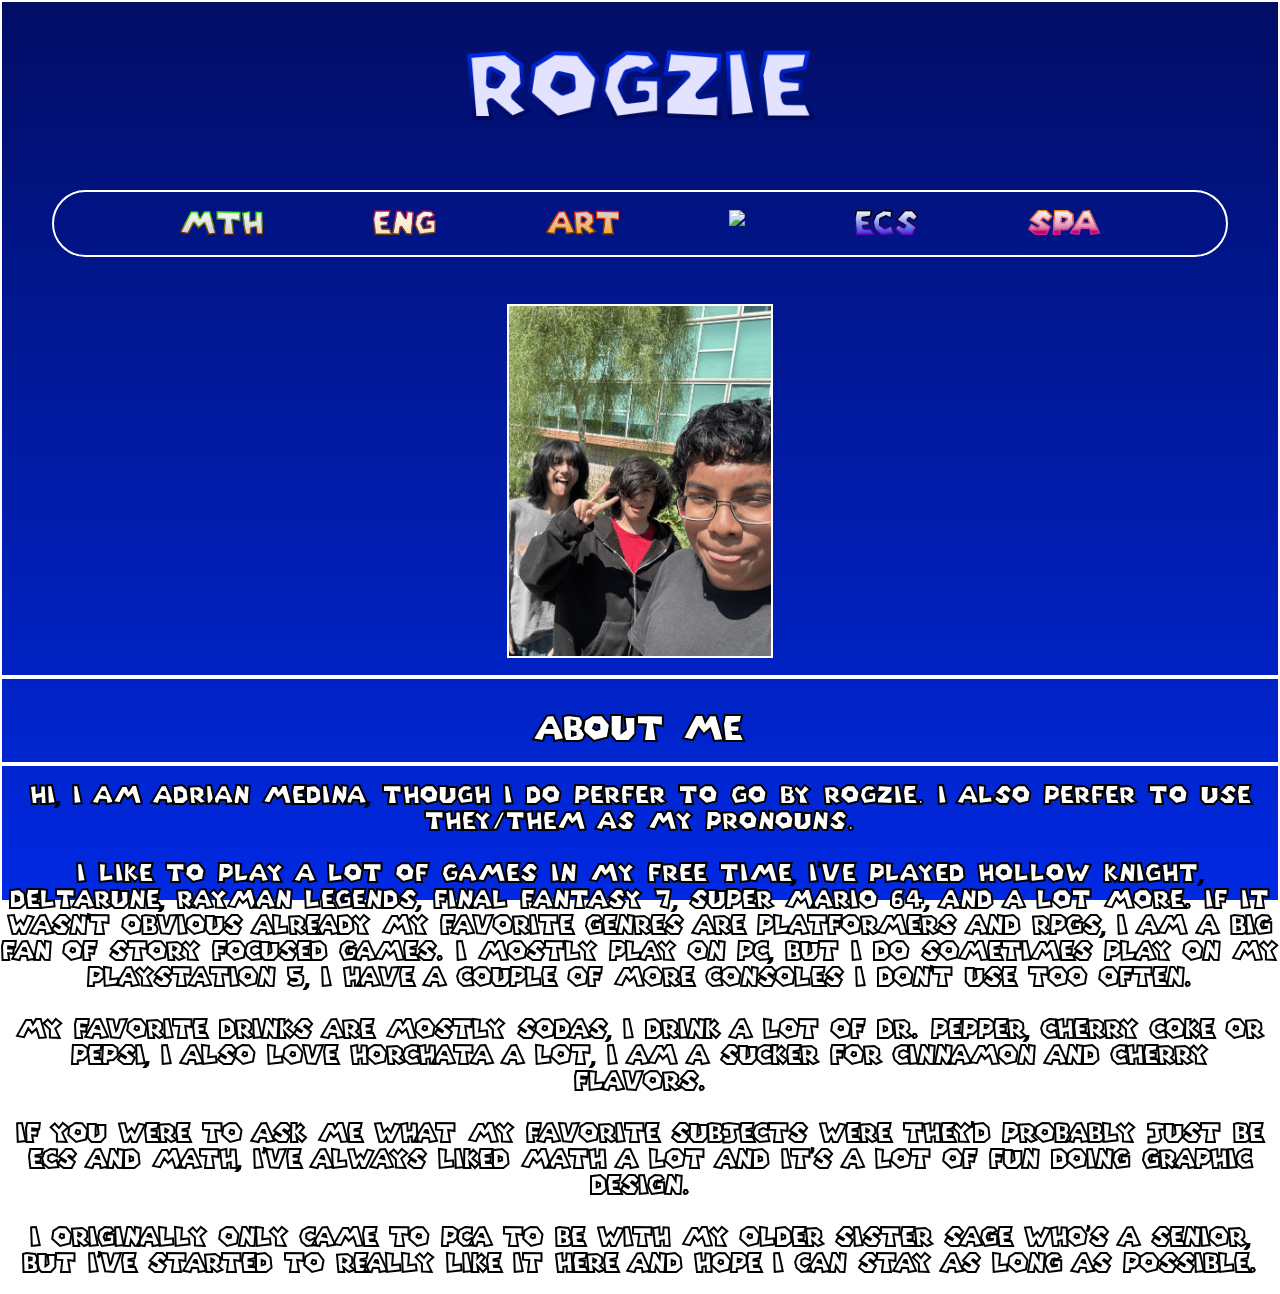
==== index.html @ d13f1f3b "Rename Index.html to index.html" ====
<!DOCTYPE html>
<html>
    <head> 
        <meta charset="UTF-8">
        <meta name="keywords" content="Rogzie, Adrian, Me, Medina">
        <meta name="description" content="About Rogzie">
        <meta name="author" content="Rogzie / Adrian">
        <meta http-equiv="refresh" content="30">
        <link rel="icon" type="image/x-icon" href="Images/HOME.png"/>
        <title>Rogzie</title>
        <link rel="stylesheet" href="external.css">
        <meta name="viewport" content="width=device-width, initial-scale=1.0">
        <style>
          body{
            background-image: linear-gradient(to bottom, #020d65, #0029e3);
          }
        </style>
    </head>
    <body>  
      <header>
          <img src="Images/ROGZIE.png" style="border: 0px;" width="350px">
      </header>
        <br/>
      <nav>
        <ul>
          <li><a href="math.html"><Img src="Images/Math-Button.png"></a></li>
          <li><a href="english.html"><img src="Images/ENGLISH-Button.png"></a></li>
          <li><a href="art.html"><img src="Images/ART-Button.png"></a></li>
          <li><a href="health.html"><img src="Images/HEALTH-Button.PNG"></a></li>
          <li><a href="computer-science.html"><img src="Images/ECS-Button.png"></a></li>
          <li><a href="spanish.html"><img src="Images/SPANISH-Button.png"></a></li>
        </ul>
      </nav>
      <br/>
      <br/>
      <img src="Images\selfie.png" height="350">   
      <br/>
      <hr/>
      <br/>
      <section>
        <h1 style="font-size: 35px;">About Me</h1>
        <br/>
        <hr/>
        <br/>
        <p> Hi, I am Adrian Medina, though I do perfer to go by Rogzie. I also perfer to use they/them as my pronouns. <br/> <br/> I like to play a lot of games in my free time,
        I've played Hollow Knight, Deltarune, Rayman Legends, Final Fantasy 7, Super Mario 64, and a lot more. If it wasn't obvious already my favorite genres are platformers
        and RPGs, I am a big fan of story focused games. I mostly play on PC, but I do sometimes play on my Playstation 5, I have a couple of more consoles I don't use too often. <br/> <br/>
        My favorite drinks are mostly sodas, I drink a lot of Dr. Pepper, Cherry Coke or Pepsi, I also love Horchata a lot, I am a sucker for cinnamon and cherry flavors. <br/> <br/>
        If you were to ask me what my favorite subjects were they'd probably just be ECS and Math, I've always liked math a lot and it's a lot of fun doing graphic design. <br/> <br/>
        I originally only came to PCA to be with my older sister Sage who's a senior, but I've started to really like it here and hope I can stay as long as possible.
        </p>
        <br/>
      </section>
    </body>
</html>
---- external.css ----
/* Body */
body {
  color: rgb(255, 255, 255);
  text-align: center;
  border: 2px solid rgb(255, 255, 255);
  font-family: 'SM64';
  -webkit-text-stroke-width: 2px;
  -webkit-text-stroke-color: black;
  background-repeat: no-repeat;
  background-position: center;
  background-attachment: fixed;
  background-size: cover;
}

  header > img {
    width: auto;
    height: 140px;
    border: 0px;
  }

  h1{
    font-size:35px;
    margin-top: 15px;
  }

  p{
    font-size: 25px;
    align-items:normal
  }

  hr{
    color: rgb(255, 255, 255);
    border: 2px solid;
  }

  img{
    border: 2px solid rgb(255, 255, 255);
    margin-bottom: 15px;
    margin-top: 15px;
    transition: .35s ease
  }

  img:hover{
    transform: translateY(-5px);
  }

   table{
    justify-content: center;
    align-items:center;
    display: inline-block;
    font-size: 25px;
    border: 2px solid rgb(0, 0, 0);
    background-image: linear-gradient(to bottom, rgb(215, 0, 151), rgb(174, 0, 0));
    
   }

   th{
    border: 2px solid rgb(0, 0 ,0);
    margin: 40px;
   }
   td{
    border: 2px solid rgb(0, 0 ,0);
   }
  /* Navigation Bar */
Nav{
  background-color: rgba(0, 19, 97, 0);
  padding: 8px 15px;
  border-radius: 40px;
  box-shadow: 0 15px 35px rgba(170, 10, 10, 0);
  justify-content: center;
  align-items: center;
  border: 2px solid rgb(255, 255, 255);
  margin-left: 50px;
  margin-right: 50px;
  list-style: none;
}

  Nav ul{
    display: flex;
    gap: 90px;
    list-style: none;
    align-items: center;
    justify-content: center;
    
  }

  Nav a{
    position: relative;
    list-style: none;
    padding: 8px;
    transition: .35s ease;
    overflow: hidden;
    display: block;
  }

  Nav a:hover{
    transform: translateY(-5px)
  }

  li a{
    color:azure;
  }

  *{
    margin: 0;
    padding: 0;
    list-style: none;
  }

  a{
    text-decoration: none;
    color: azure;
  }

  Nav > Ul > li > a > img{
    border: 0px;
    height: 25px;
    width: auto; 
    display:inline-flex;
    padding: 1px;
    margin: 1px;
  }
/*Tooltip and Art Board*/
Button{
  font-variant-caps: small-caps;
  width: 50px;
  cursor:pointer;
}

  Input{
    font-variant-caps: small-caps; 
    cursor:pointer;
  }

  #board {
    border: 2px solid rgb(255, 255, 255);
    background-color: rgb(255, 255, 255);
    cursor:crosshair;
    margin-bottom: 15px;
  }

  #toolbar {
    margin-bottom: 10px;
  }

  .tooltip {
    position: relative;
    display: inline-block;
    cursor: pointer;
  }

  .tooltiptext {
    visibility: hidden; /* Hidden by default */
    width: 130px;
    background-color: black;
    color: #ffffff;
    text-align: center;
    padding: 5px 0;
    border-radius: 6px;
    position: absolute;
    z-index: 1;
  }

  .tooltip:hover .tooltiptext {
    visibility: visible;
  }
  /*custom font*/
  @font-face {
  font-family: 'SM64';
  src: url('../fonts/SuperMario256.ttf');
}

.container {
  display: grid;
  grid-template-areas:
    "header header"
    "menu content"
    "footer footer";
  grid-template-columns: 1fr 3fr;
  gap: 3px;
  padding: 5px;
}
.container div {
  padding: 10px;
}
.container div.header {
  grid-area: header;
  text-align: center;
  font-size:35px;
  margin-left: 300px;
}
.container div.menu {
  grid-area: menu;
  margin-top: -75px;
}
.container div.content {
  grid-area: content;
  font-size: 25px;
  margin-top: 25px;
}
.container div.footer {
  grid-area: footer;
  text-align: center;
  margin-left: 300px;
  margin-top: -60px;
  font-size: 20px;
}
.container div.menu img{
    height: 300px;
    width:auto;
}
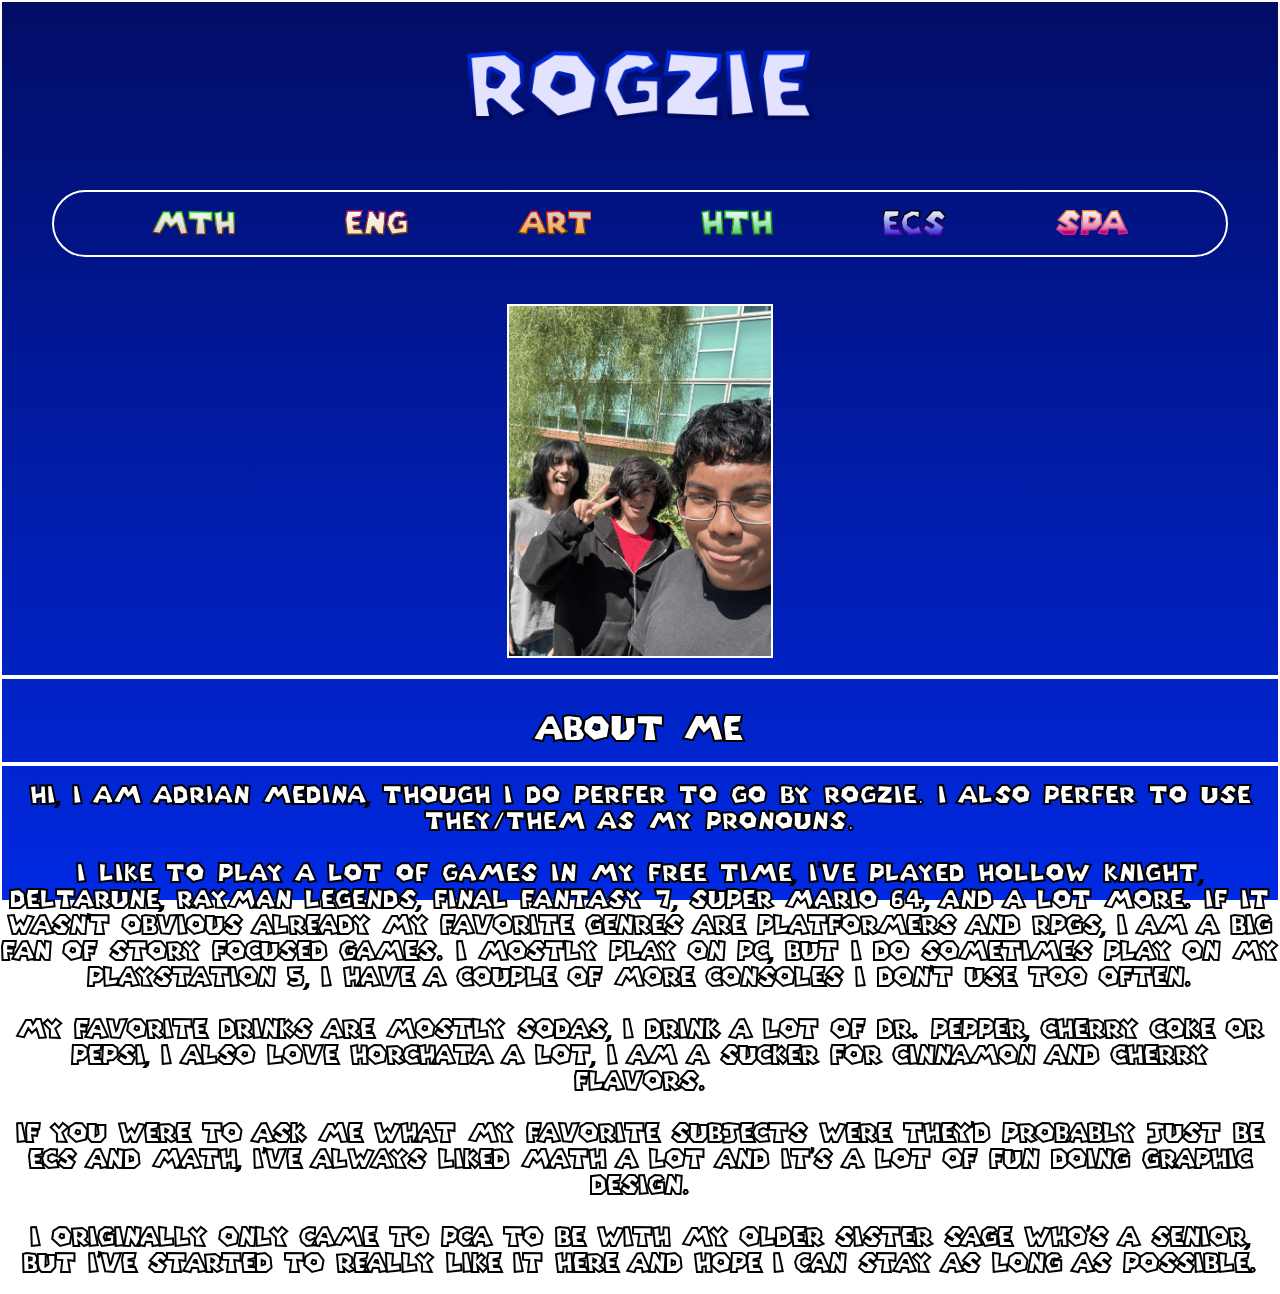
==== commit 24f769f5: "Fix HTML encoding issues in index.html" ====
--- a/index.html
+++ b/index.html
@@ -26,7 +26,7 @@
           <li><a href="math.html"><Img src="Images/Math-Button.png"></a></li>
           <li><a href="english.html"><img src="Images/ENGLISH-Button.png"></a></li>
           <li><a href="art.html"><img src="Images/ART-Button.png"></a></li>
-          <li><a href="health.html"><img src="Images/HEALTH-Button.PNG"></a></li>
+          <li><a href="health.html"><img src="Images/HEALTH-Button.png"></a></li>
           <li><a href="computer-science.html"><img src="Images/ECS-Button.png"></a></li>
           <li><a href="spanish.html"><img src="Images/SPANISH-Button.png"></a></li>
         </ul>
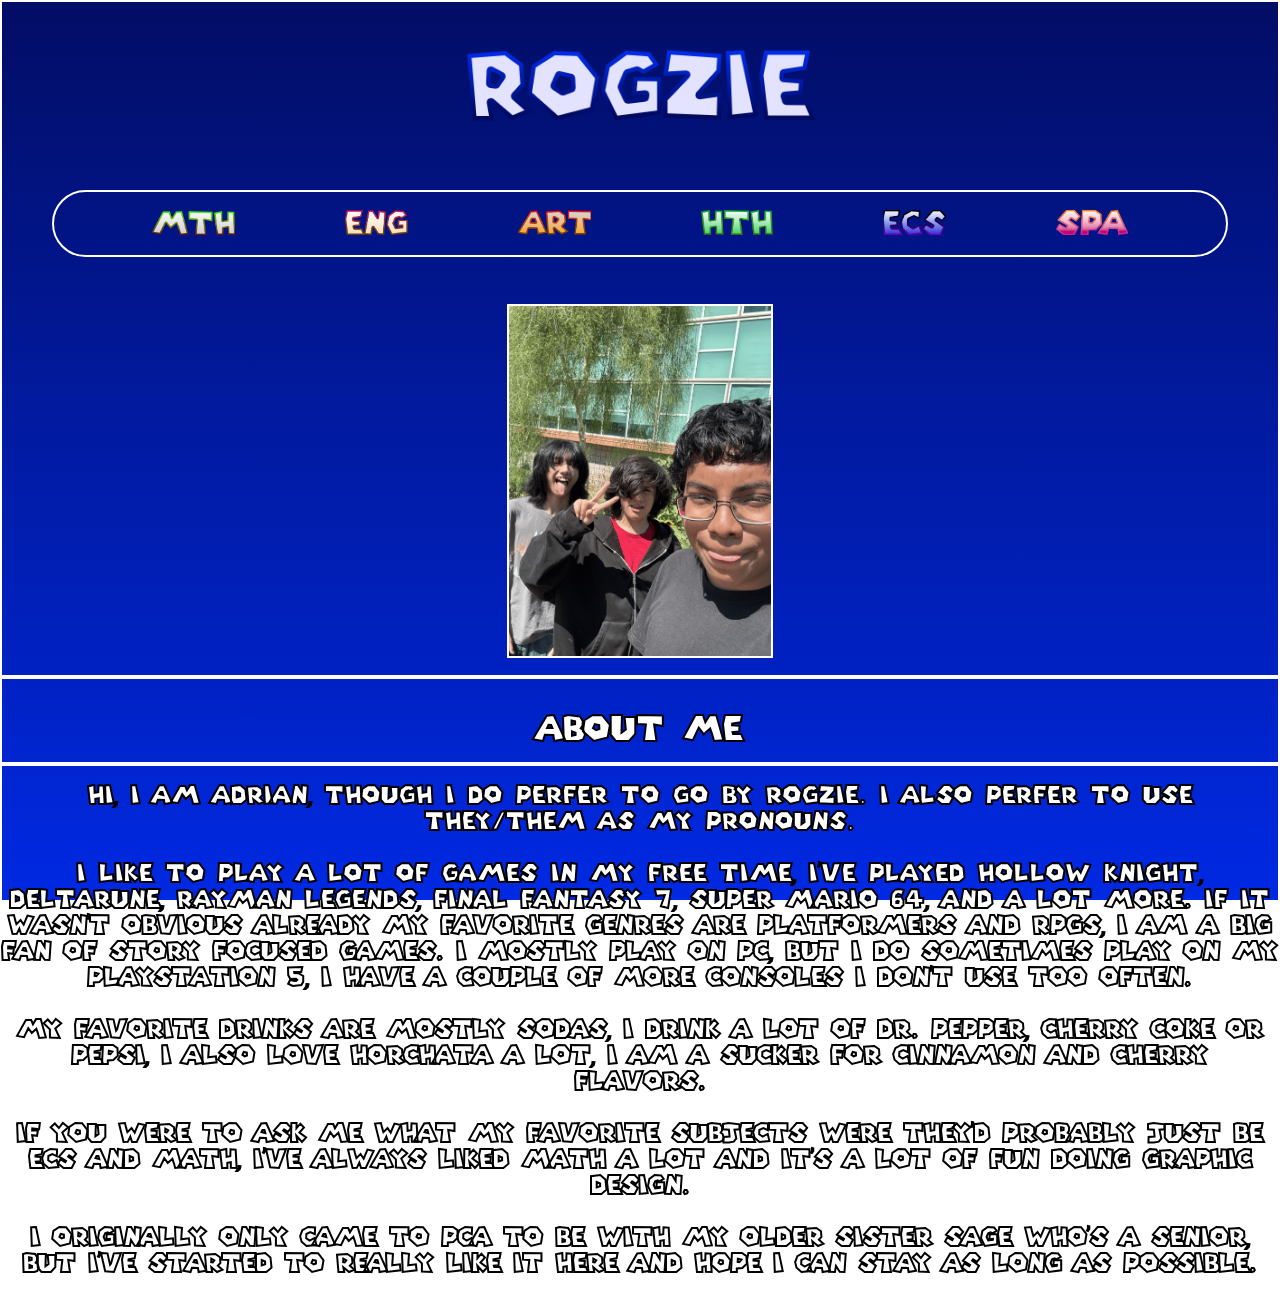
==== commit 99ec6983: "Fix HTML encoding issues in index.html" ====
--- a/index.html
+++ b/index.html
@@ -42,7 +42,7 @@
         <br/>
         <hr/>
         <br/>
-        <p> Hi, I am Adrian Medina, though I do perfer to go by Rogzie. I also perfer to use they/them as my pronouns. <br/> <br/> I like to play a lot of games in my free time,
+        <p> Hi, I am Adrian, though I do perfer to go by Rogzie. I also perfer to use they/them as my pronouns. <br/> <br/> I like to play a lot of games in my free time,
         I've played Hollow Knight, Deltarune, Rayman Legends, Final Fantasy 7, Super Mario 64, and a lot more. If it wasn't obvious already my favorite genres are platformers
         and RPGs, I am a big fan of story focused games. I mostly play on PC, but I do sometimes play on my Playstation 5, I have a couple of more consoles I don't use too often. <br/> <br/>
         My favorite drinks are mostly sodas, I drink a lot of Dr. Pepper, Cherry Coke or Pepsi, I also love Horchata a lot, I am a sucker for cinnamon and cherry flavors. <br/> <br/>
--- a/external.css
+++ b/external.css
@@ -1,15 +1,23 @@
 /* Body */
+@font-face {
+  font-family: 'sm64';
+  src: url('fonts/SuperMario256.ttf') format('truetype');
+}
+
 body {
   color: rgb(255, 255, 255);
   text-align: center;
   border: 2px solid rgb(255, 255, 255);
-  font-family: 'SM64';
   -webkit-text-stroke-width: 2px;
   -webkit-text-stroke-color: black;
   background-repeat: no-repeat;
   background-position: center;
   background-attachment: fixed;
   background-size: cover;
+}
+
+body, h1, p, table, td, th, button, input {
+  font-family: 'sm64', sans-serif !important;
 }
 
   header > img {
@@ -164,11 +172,6 @@
   .tooltip:hover .tooltiptext {
     visibility: visible;
   }
-  /*custom font*/
-  @font-face {
-  font-family: 'SM64';
-  src: url('../fonts/SuperMario256.ttf');
-}
 
 .container {
   display: grid;
@@ -208,4 +211,4 @@
 .container div.menu img{
     height: 300px;
     width:auto;
-}+}
